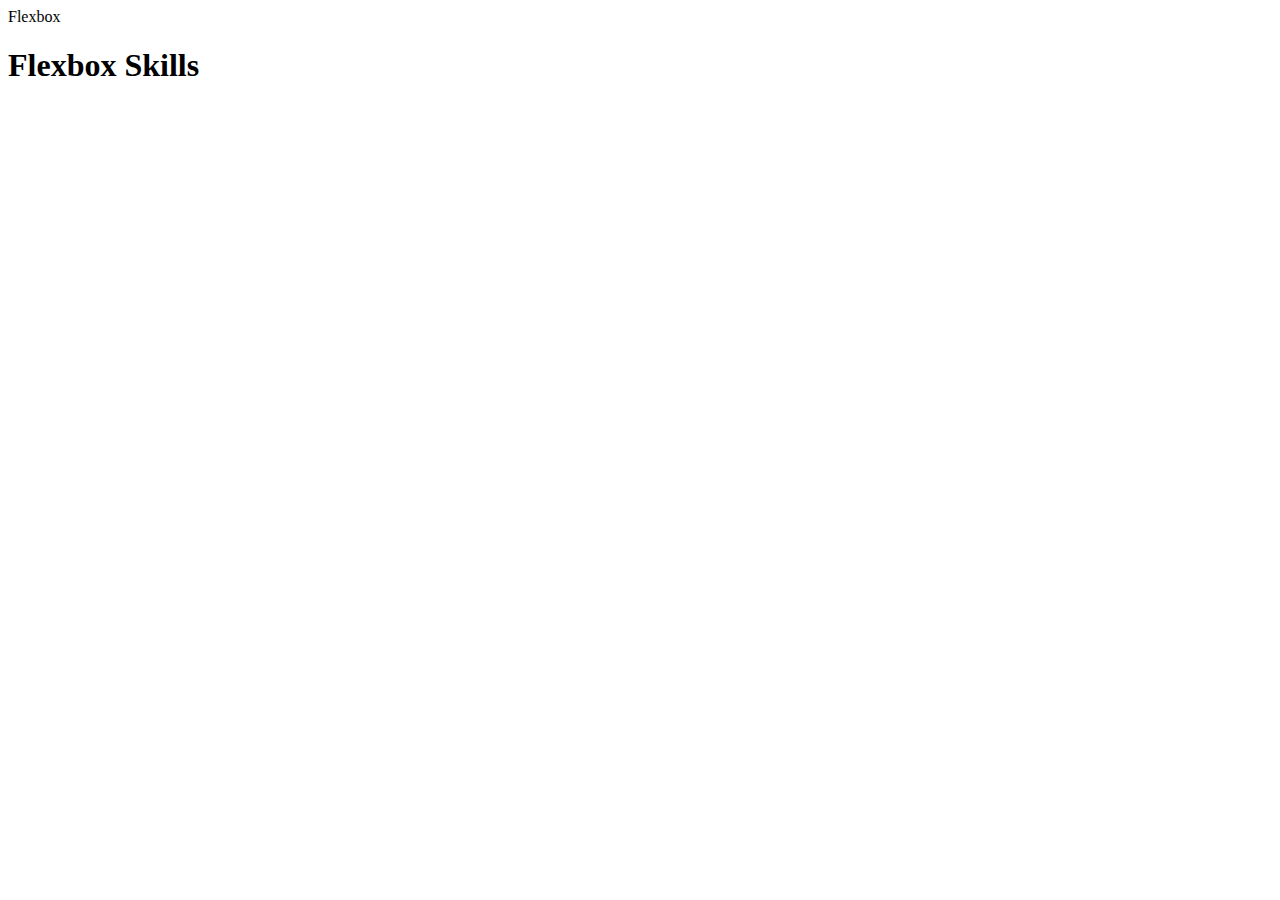
==== flex.html @ 92f6e854 "I have made a flex.html file and a css file to pratice my flexbox skills." ====
<!DOCTYPE html>
<html lang="en">
<head>
    <meta charset="UTF-8">
    <tittle>Flexbox</tittle>
    <link rel="stylesheet" href="css/flex.css">
</head>

<body>
<h1>Flexbox Skills</h1>




</body>
</html>
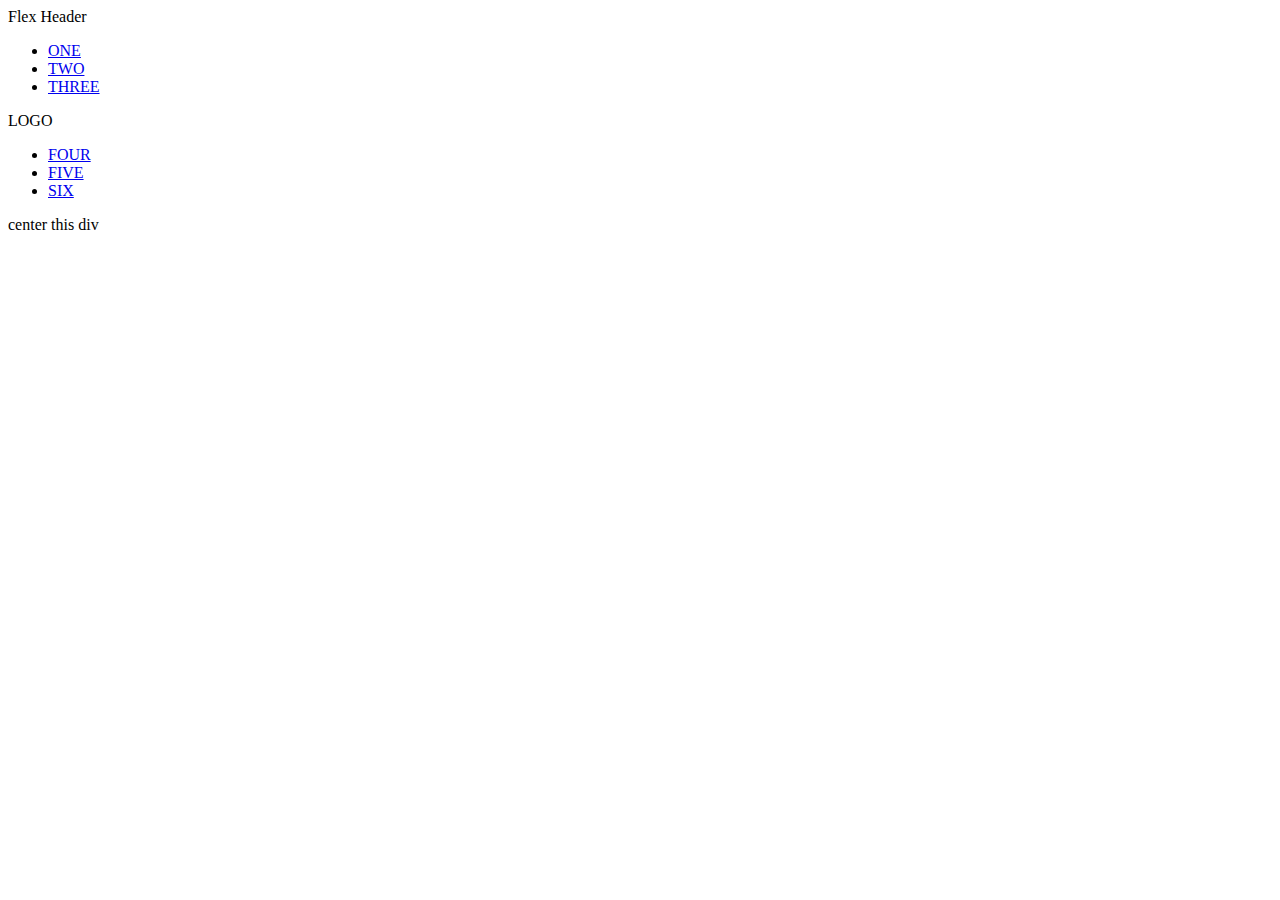
==== commit 10d12ca3: "I am on the seoncd css assignmnet" ====
--- a/flex.html
+++ b/flex.html
@@ -2,13 +2,36 @@
 <html lang="en">
 <head>
     <meta charset="UTF-8">
-    <tittle>Flexbox</tittle>
+    <tittle>Flex Header</tittle>
     <link rel="stylesheet" href="css/flex.css">
 </head>
 
 <body>
-<h1>Flexbox Skills</h1>
 
+<div class="header">
+    <div class="left-links">
+        <ul>
+            <li><a href="#">ONE</a></li>
+            <li><a href="#">TWO</a></li>
+            <li><a href="#">THREE</a></li>
+        </ul>
+</div>
+<div class="logo">LOGO</div>
+<div class="right-links">
+    <ul>
+        <li><a href="#">FOUR</a></li>
+        <li><a href="#">FIVE</a></li>
+        <li><a href="#">SIX</a></li>
+    </ul>
+</div>
+</div>
+
+
+
+
+<div class="container">
+<div class="box">center this div</div>
+</div>
 
 
 
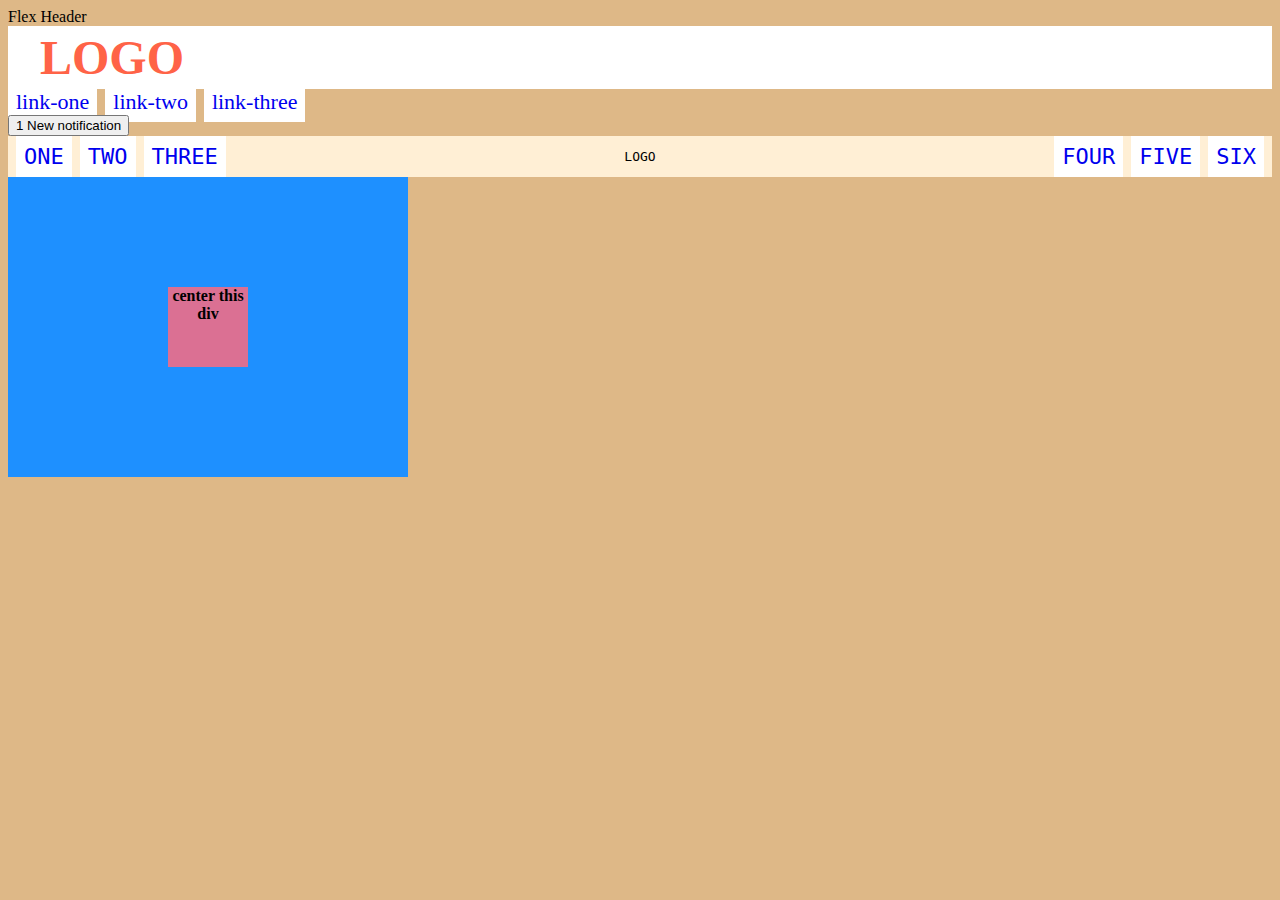
==== commit d08d3c90: "I have almost completed number 3 of the assignmets, i need to put the profile-image and button on th" ====
--- a/flex.html
+++ b/flex.html
@@ -8,6 +8,27 @@
 
 <body>
 
+
+<div class="header2">
+    <div class="left">
+        <div class="logo">
+            LOGO
+        </div>
+<ul class="links">
+    <li><a href="google.com">link-one</a></li>
+    <li><a href="google.com">link-two</a></li>
+    <li><a href="google.com">link-three</a></li>
+</ul>
+</div>
+</div>
+<div class="notifications">
+    <button class="notifications">
+    1 New notification
+</button>
+<div class="profile-image"></div>
+</div>
+</div>
+
 <div class="header">
     <div class="left-links">
         <ul>
@@ -16,7 +37,7 @@
             <li><a href="#">THREE</a></li>
         </ul>
 </div>
-<div class="logo">LOGO</div>
+<div class="logo1">LOGO</div>
 <div class="right-links">
     <ul>
         <li><a href="#">FOUR</a></li>
--- a/css/flex.css
+++ b/css/flex.css
@@ -0,0 +1,66 @@
+body {
+    background-color: burlywood;
+}
+
+.header {
+    padding: 8px;
+    display: flex;
+    align-items: center;
+justify-content: space-between;
+    font-family: monospace;
+    background: papayawhip;
+}
+.logo {
+    font-size: 48px;
+    font-weight: 900;
+    color: tomato;
+    background: white;
+    padding: 4px 32px;
+}
+ul {
+    display: flex;
+    margin: 0;
+    padding: 0;
+    list-style-type: none;
+    gap: 8px;
+}
+
+a {
+    font-size: 22px;
+    background: white;
+    padding: 8px;
+    text-decoration: none;
+}
+
+
+
+
+
+
+
+
+
+
+
+
+
+
+.container {
+display: flex;
+align-items: center;
+justify-content: center;
+background: dodgerblue;
+border: 4px soild rgb(16, 16, 77);
+width: 400px;
+height: 300px;
+
+}
+
+.box {
+    background: palevioletred;
+    font-weight: bold;
+    text-align: center;
+    border: 6px soild maroon;
+    width: 80px;
+    height: 80px;
+}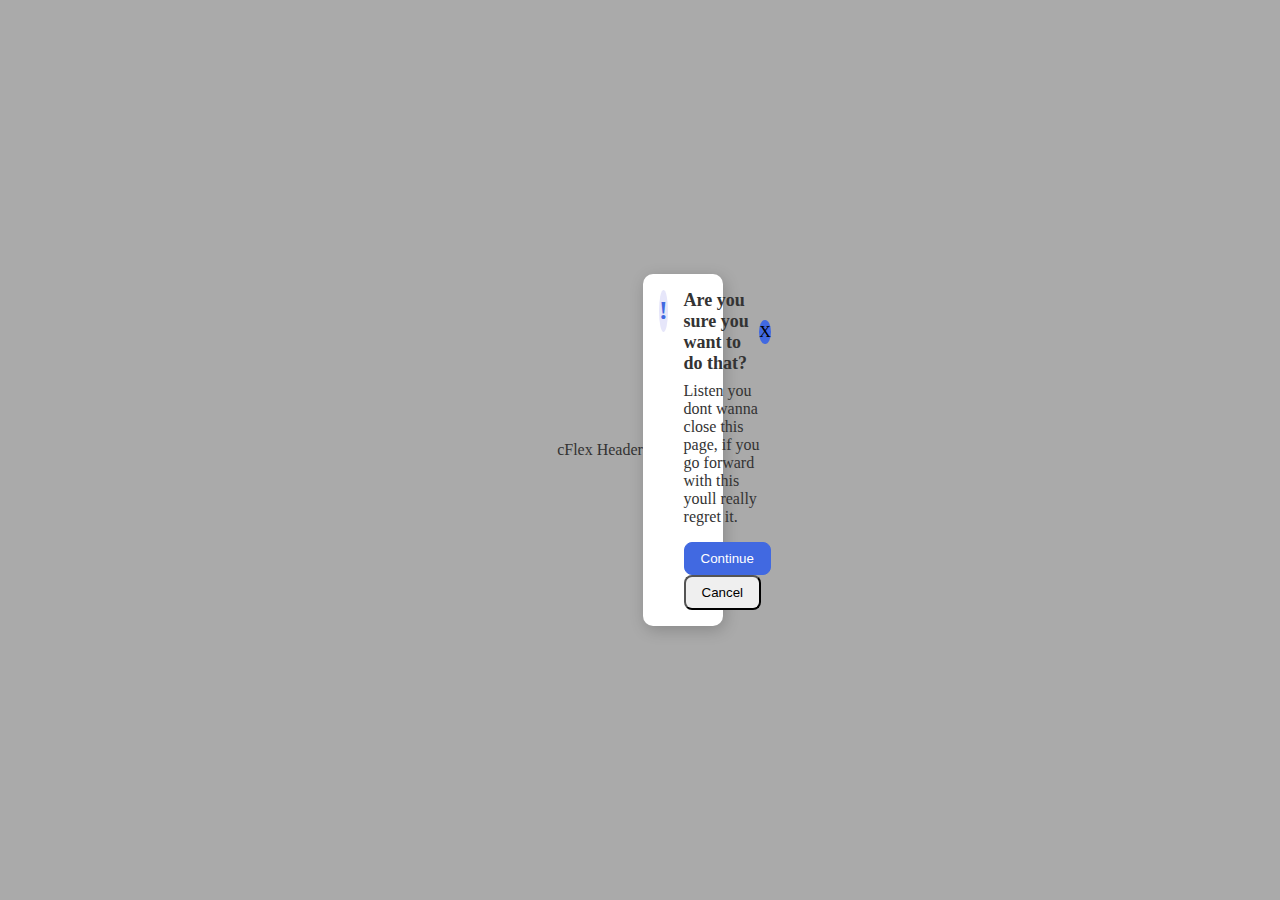
==== commit 05c3daaa: "I AM  adding the number 5 css project to this file" ====
--- a/flex.html
+++ b/flex.html
@@ -1,4 +1,4 @@
-<!DOCTYPE html>
+c<!DOCTYPE html>
 <html lang="en">
 <head>
     <meta charset="UTF-8">
@@ -7,54 +7,19 @@
 </head>
 
 <body>
+<div class="modal">
+    <div class="icon">!</div>
+    <div class="container">
+        <div class="header">Are you sure you want to do that?
+            <div class="close-button">X</div>
+    </div>
 
-
-<div class="header2">
-    <div class="left">
-        <div class="logo">
-            LOGO
-        </div>
-<ul class="links">
-    <li><a href="google.com">link-one</a></li>
-    <li><a href="google.com">link-two</a></li>
-    <li><a href="google.com">link-three</a></li>
-</ul>
-</div>
-</div>
-<div class="notifications">
-    <button class="notifications">
-    1 New notification
-</button>
-<div class="profile-image"></div>
-</div>
-</div>
-
-<div class="header">
-    <div class="left-links">
-        <ul>
-            <li><a href="#">ONE</a></li>
-            <li><a href="#">TWO</a></li>
-            <li><a href="#">THREE</a></li>
-        </ul>
-</div>
-<div class="logo1">LOGO</div>
-<div class="right-links">
-    <ul>
-        <li><a href="#">FOUR</a></li>
-        <li><a href="#">FIVE</a></li>
-        <li><a href="#">SIX</a></li>
-    </ul>
+<div class="text">Listen you dont wanna close this page, if you go forward with this youll really regret it.</div>
+<button class="continue">Continue</button>
+<button class="cancel">Cancel</button>
 </div>
 </div>
 
 
-
-
-<div class="container">
-<div class="box">center this div</div>
-</div>
-
-
-
 </body>
 </html>--- a/css/flex.css
+++ b/css/flex.css
@@ -1,66 +1,81 @@
-body {
-    background-color: burlywood;
+html, body {
+    height: 100%;
 }
 
-.header {
-    padding: 8px;
+body {
+    font-family: Roboto, san-serif;
+    margin: 0;
+    background: #aaa;
+    color: #333;
     display: flex;
     align-items: center;
-justify-content: space-between;
-    font-family: monospace;
-    background: papayawhip;
+    justify-content: center;
 }
-.logo {
-    font-size: 48px;
-    font-weight: 900;
-    color: tomato;
-    background: white;
-    padding: 4px 32px;
+.header {
+    display: flex;
+    align-items: center;
+    justify-content: space-between;
+    font-size:  18px;
+    font-weight: 700;
+    margin-bottom: 8px;
+
 }
-ul {
-    display: flex;
-    margin: 0;
-    padding: 0;
-    list-style-type: none;
-    gap: 8px;
+.text {
+    margin-bottom: 16px;
 }
 
-a {
-    font-size: 22px;
+.modal {
+    display: flex;
+    gap: 16px;
+    padding: 16px;
     background: white;
-    padding: 8px;
-    text-decoration: none;
+    width: 48px;
+    border-radius: 10px;
+    box-shadow: 2px 4px 16px rgba(0,0,0,.2);
+}
+.icon {
+    
+    color: royalblue;
+    font-size: 26px;
+    font-weight: 700;
+    background: lavender;
+    width: 42px;
+    height: 42px;
+    border-radius: 50%;
+    display: flex;
+    align-items: center;
+    justify-content: center;
 }
 
-
-
-
-
-
-
-
-
-
-
-
-
-
-.container {
-display: flex;
-align-items: center;
-justify-content: center;
-background: dodgerblue;
-border: 4px soild rgb(16, 16, 77);
-width: 400px;
-height: 300px;
-
+.close-button {
+    background: #eee;
+    border-radius: 50%;
+    color: #888;
+    font-weight: 400;
+    font-size: 16px;
+    height: 24px;
+    width: 24px;
+    display: flex;
+    align-items: center;
+    justify-content: center;
+}
+button {
+    padding: 8px 16px;
+    border-radius: 8px;
+}
+button.continue {
+    background: royalblue;
+    border: 1px solid royalblue;
+    color: white; 
+}
+button.cancle {
+    background: rgb(207, 12, 12);
+    border: 1px solid #ddd;
+    color: rgb(146, 53, 41);
 }
 
-.box {
-    background: palevioletred;
-    font-weight: bold;
-    text-align: center;
-    border: 6px soild maroon;
-    width: 80px;
-    height: 80px;
-}+.close-button {
+    color: rgb(0, 0, 0);
+    background-color: royalblue;
+}
+
